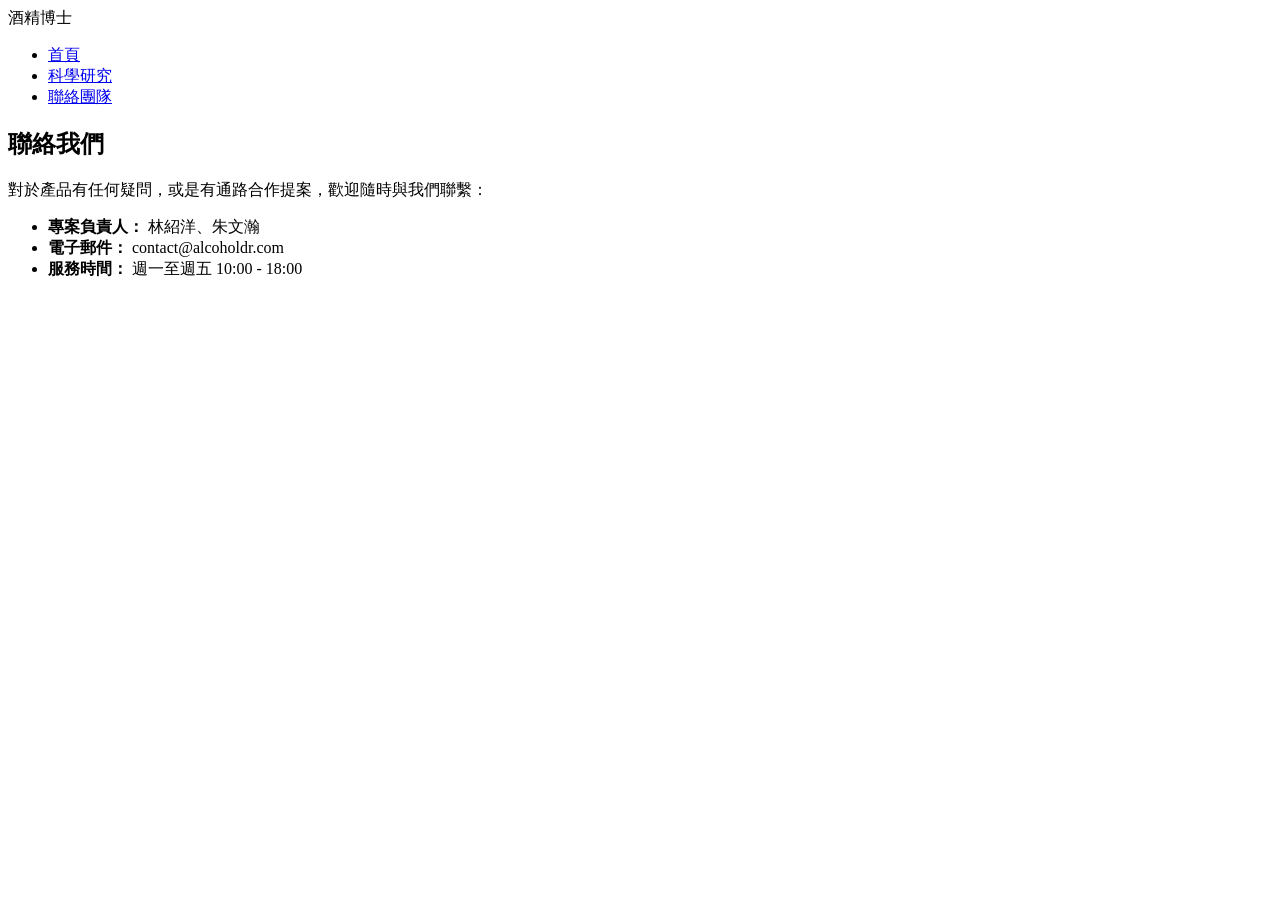
==== contact.html @ 3afcfd2c "Rename contact.html.txt to contact.html" ====
<!DOCTYPE html>
<html lang="zh-TW">
<head>
    <meta charset="UTF-8">
    <meta name="viewport" content="width=device-width, initial-scale=1.0">
    <title>聯絡團隊 | 酒精博士 Alcohol Dr.</title>
    <link rel="stylesheet" href="style.css">
</head>
<body>
    <nav class="navbar">
        <div class="logo">酒精博士</div>
        <ul class="nav-links">
            <li><a href="index.html">首頁</a></li>
            <li><a href="science.html">科學研究</a></li>
            <li><a href="contact.html" class="active">聯絡團隊</a></li>
        </ul>
    </nav>

    <section class="page-content contact-section">
        <h2>聯絡我們</h2>
        <div class="content-box">
            <p>對於產品有任何疑問，或是有通路合作提案，歡迎隨時與我們聯繫：</p>
            <ul class="contact-info">
                <li><strong>專案負責人：</strong> 林紹洋、朱文瀚</li>
                <li><strong>電子郵件：</strong> contact@alcoholdr.com</li>
                <li><strong>服務時間：</strong> 週一至週五 10:00 - 18:00</li>
            </ul>
        </div>
    </section>
</body>
</html>
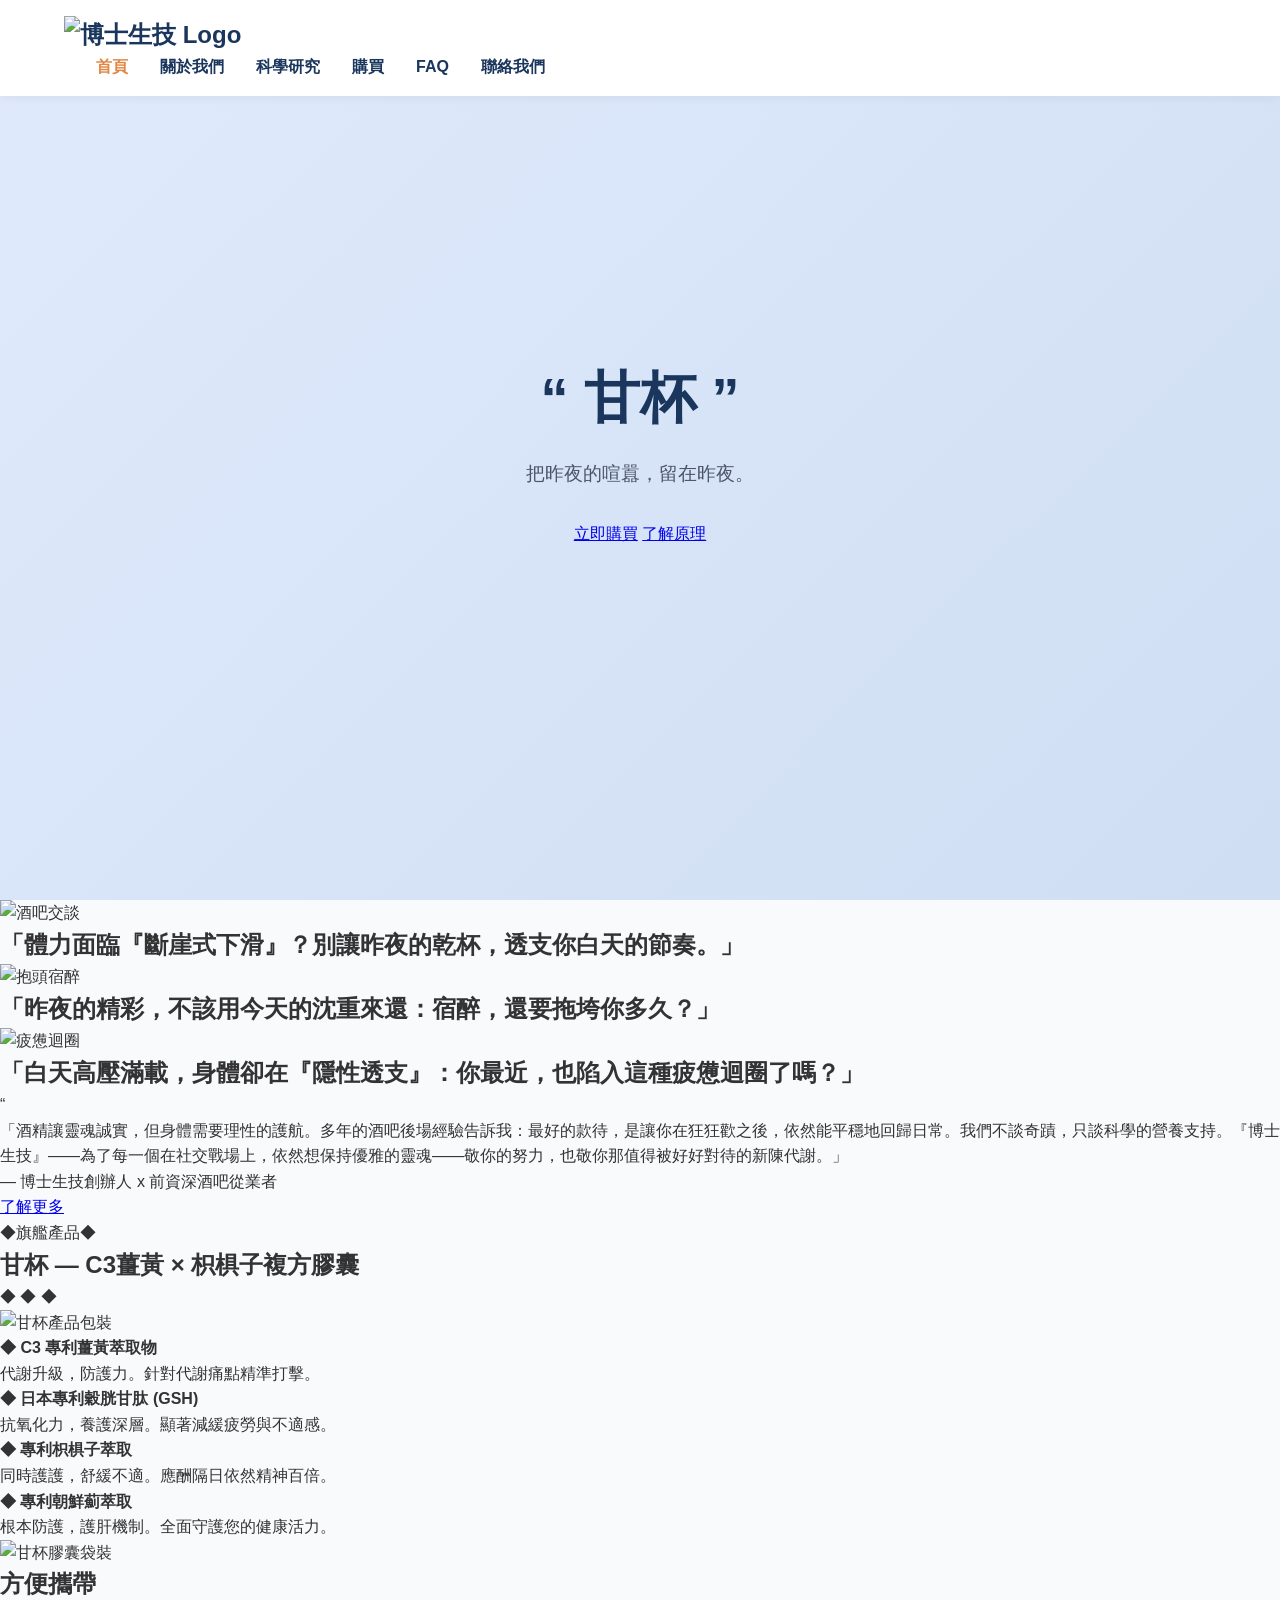
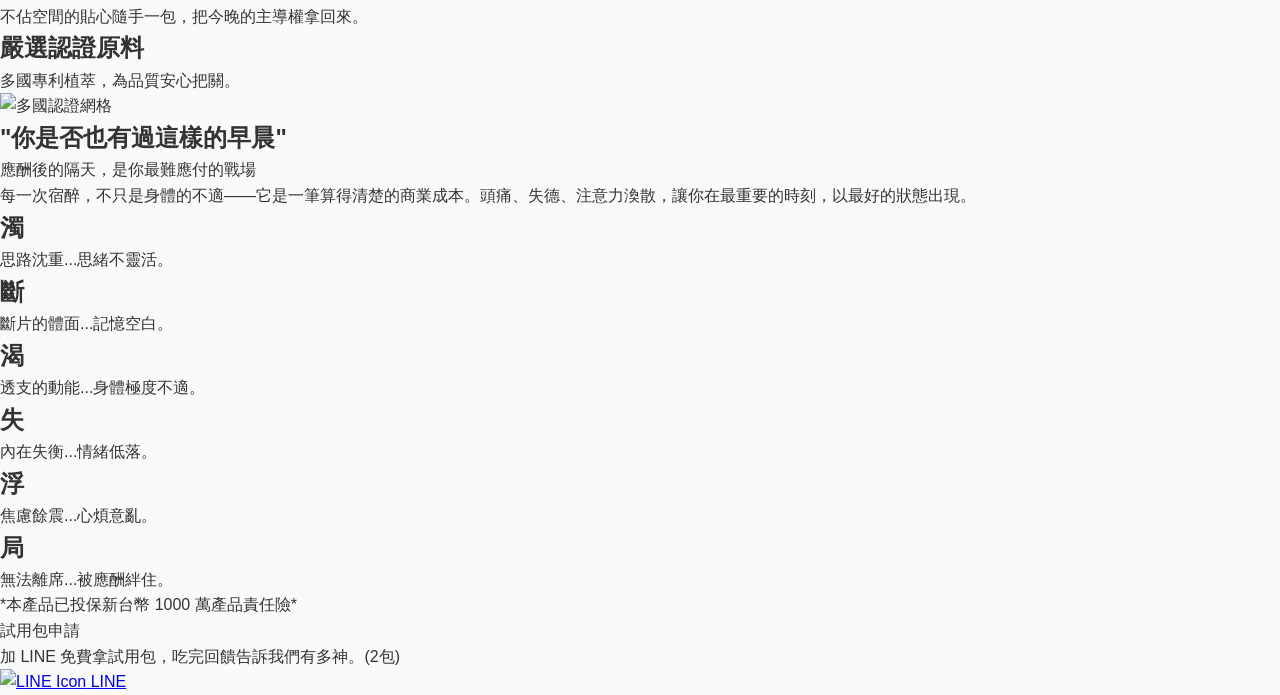
==== commit 650282cd: "Update contact.html" ====
--- a/contact.html
+++ b/contact.html
@@ -3,29 +3,152 @@
 <head>
     <meta charset="UTF-8">
     <meta name="viewport" content="width=device-width, initial-scale=1.0">
-    <title>聯絡團隊 | 酒精博士 Alcohol Dr.</title>
+    <title>首頁 | 博士生技 Alcohol Dr. | 甘杯 - 代謝升級膠囊</title>
     <link rel="stylesheet" href="style.css">
 </head>
 <body>
+
     <nav class="navbar">
-        <div class="logo">酒精博士</div>
-        <ul class="nav-links">
-            <li><a href="index.html">首頁</a></li>
-            <li><a href="science.html">科學研究</a></li>
-            <li><a href="contact.html" class="active">聯絡團隊</a></li>
-        </ul>
+        <div class="nav-container">
+            <div class="logo">
+                <img src="logo.png" alt="博士生技 Logo" class="logo-img">
+            </div>
+            <ul class="nav-links">
+                <li><a href="#home" class="active">首頁</a></li>
+                <li><a href="about.html">關於我們</a></li>
+                <li><a href="science.html">科學研究</a></li>
+                <li><a href="purchase.html">購買</a></li>
+                <li><a href="faq.html">FAQ</a></li>
+                <li><a href="contact.html">聯絡我們</a></li>
+            </ul>
+        </div>
     </nav>
 
-    <section class="page-content contact-section">
-        <h2>聯絡我們</h2>
-        <div class="content-box">
-            <p>對於產品有任何疑問，或是有通路合作提案，歡迎隨時與我們聯繫：</p>
-            <ul class="contact-info">
-                <li><strong>專案負責人：</strong> 林紹洋、朱文瀚</li>
-                <li><strong>電子郵件：</strong> contact@alcoholdr.com</li>
-                <li><strong>服務時間：</strong> 週一至週五 10:00 - 18:00</li>
-            </ul>
+    <header id="home" class="hero">
+        <div class="hero-bg-overlay"></div>
+        <div class="hero-content">
+            <h1 class="hero-quote fade-in">“ 甘杯 ”</h1>
+            <p class="hero-subtitle fade-in delay-1">把昨夜的喧囂，留在昨夜。</p>
+            <div class="hero-buttons fade-in delay-2">
+                <a href="#purchase" class="btn btn-gold">立即購買</a>
+                <a href="#science" class="btn btn-outline">了解原理</a>
+            </div>
+        </div>
+    </header>
+
+    <section class="section-dark pain-points">
+        <div class="container pain-points-wrapper">
+            <div class="pain-point-item fade-in-up">
+                <div class="pain-img-box">
+                    <img src="pain-points-1.jpg" alt="酒吧交談" class="pain-img">
+                </div>
+                <div class="pain-text-box">
+                    <h2>「體力面臨『斷崖式下滑』？別讓昨夜的乾杯，透支你白天的節奏。」</h2>
+                </div>
+            </div>
+            <div class="pain-point-item fade-in-up delay-1">
+                <div class="pain-img-box">
+                    <img src="pain-points-2.jpg" alt="抱頭宿醉" class="pain-img">
+                </div>
+                <div class="pain-text-box">
+                    <h2>「昨夜的精彩，不該用今天的沈重來還：宿醉，還要拖垮你多久？」</h2>
+                </div>
+            </div>
+             <div class="pain-point-item fade-in-up delay-2">
+                <div class="pain-img-box">
+                    <img src="pain-points-3.jpg" alt="疲憊迴圈" class="pain-img">
+                </div>
+                <div class="pain-text-box">
+                    <h2>「白天高壓滿載，身體卻在『隱性透支』：你最近，也陷入這種疲憊迴圈了嗎？」</h2>
+                </div>
+            </div>
         </div>
     </section>
+
+    <section class="section-black quote-section">
+        <div class="container quote-container fade-in">
+            <div class="quote-icon">“</div>
+            <p class="quote-text">
+                「酒精讓靈魂誠實，但身體需要理性的護航。多年的酒吧後場經驗告訴我：最好的款待，是讓你在狂狂歡之後，依然能平穩地回歸日常。我們不談奇蹟，只談科學的營養支持。『博士生技』——為了每一個在社交戰場上，依然想保持優雅的靈魂——敬你的努力，也敬你那值得被好好對待的新陳代謝。」
+            </p>
+            <p class="quote-author">— 博士生技創辦人 x 前資深酒吧從業者</p>
+            <a href="about.html" class="btn btn-white">了解更多</a>
+        </div>
+    </section>
+
+    <section class="section-black product-section">
+        <div class="container product-container">
+            <div class="product-header fade-in">
+                <p class="subtitle-gold">◆旗艦產品◆</p>
+                <h2 class="title-gold">甘杯 — C3薑黃 × 枳椇子複方膠囊</h2>
+                <div class="product-diamonds">◆ ◆ ◆</div>
+            </div>
+            <div class="product-body">
+                <div class="product-img-box fade-in-up">
+                    <img src="product-package.jpg" alt="甘杯產品包裝" class="product-main-img">
+                </div>
+                <div class="product-features-box fade-in-up delay-1">
+                    <ul class="feature-list-gold">
+                        <li><strong>◆ C3 專利薑黃萃取物</strong><p>代謝升級，防護力。針對代謝痛點精準打擊。</p></li>
+                        <li><strong>◆ 日本專利穀胱甘肽 (GSH)</strong><p>抗氧化力，養護深層。顯著減緩疲勞與不適感。</p></li>
+                        <li><strong>◆ 專利枳椇子萃取</strong><p>同時護護，舒緩不適。應酬隔日依然精神百倍。</p></li>
+                        <li><strong>◆ 專利朝鮮薊萃取</strong><p>根本防護，護肝機制。全面守護您的健康活力。</p></li>
+                    </ul>
+                </div>
+            </div>
+        </div>
+    </section>
+
+     <section class="section-black product-bag-section">
+        <div class="container product-bag-container fade-in-up">
+            <div class="product-bag-img-box">
+                <img src="product-pouch.jpg" alt="甘杯膠囊袋裝" class="product-pouch-img">
+            </div>
+            <div class="product-bag-text-box">
+                <h2 class="title-gold">方便攜帶</h2>
+                <p class="text-gold">不佔空間的貼心隨手一包，把今晚的主導權拿回來。</p>
+            </div>
+        </div>
+    </section>
+
+    <section class="section-black certs-section">
+        <div class="container certs-container fade-in">
+            <h2 class="title-gold">嚴選認證原料</h2>
+            <p class="subtitle-gold">多國專利植萃，為品質安心把關。</p>
+            <div class="certs-grid-box">
+                <img src="certification-grid.png" alt="多國認證網格" class="certs-grid-img">
+            </div>
+        </div>
+    </section>
+
+    <section class="section-black pain-grid-section">
+        <div class="container pain-grid-container">
+            <div class="pain-grid-header fade-in">
+                <h2 class="quote-gold">"你是否也有過這樣的早晨"</h2>
+                <p class="title-gold">應酬後的隔天，是你最難應付的戰場</p>
+                <p class="text-gold desc">每一次宿醉，不只是身體的不適——它是一筆算得清楚的商業成本。頭痛、失德、注意力渙散，讓你在最重要的時刻，以最好的狀態出現。</p>
+            </div>
+            <div class="pain-grid fade-in-up delay-1">
+                <div class="pain-grid-card"><h2>濁</h2><p>思路沈重...思緒不靈活。</p></div>
+                <div class="pain-grid-card"><h2>斷</h2><p>斷片的體面...記憶空白。</p></div>
+                <div class="pain-grid-card"><h2>渴</h2><p>透支的動能...身體極度不適。</p></div>
+                <div class="pain-grid-card"><h2>失</h2><p>內在失衡...情緒低落。</p></div>
+                <div class="pain-grid-card"><h2>浮</h2><p>焦慮餘震...心煩意亂。</p></div>
+                <div class="pain-grid-card"><h2>局</h2><p>無法離席...被應酬絆住。</p></div>
+            </div>
+            <div class="pain-grid-footer fade-in-up delay-2">
+                <p class="text-gold insurance-text">*本產品已投保新台幣 1000 萬產品責任險*</p>
+                <div class="apply-box">
+                    <p class="title-gold">試用包申請</p>
+                    <p class="text-gold">加 LINE 免費拿試用包，吃完回饋告訴我們有多神。(2包)</p>
+                    <a href="https://line.me/R/ti/p/@你的LINEID" class="btn btn-line">
+                        <img src="line-icon.png" alt="LINE Icon" class="line-icon">
+                        LINE
+                    </a>
+                </div>
+            </div>
+        </div>
+    </section>
+
 </body>
 </html>
--- a/style.css
+++ b/style.css
@@ -0,0 +1,140 @@
+/* 基礎設定 */
+:root {
+    --primary-color: #1A365D;
+    --accent-color: #E28743;
+    --text-color: #333333;
+    --bg-color: #F8FAFC;
+}
+
+* {
+    margin: 0;
+    padding: 0;
+    box-sizing: border-box;
+    font-family: 'Helvetica Neue', '微軟正黑體', Arial, sans-serif;
+}
+
+body {
+    background-color: var(--bg-color);
+    color: var(--text-color);
+    line-height: 1.6;
+}
+
+/* 導覽列設計 */
+.navbar {
+    display: flex;
+    justify-content: space-between;
+    align-items: center;
+    padding: 1rem 5%;
+    background-color: white;
+    box-shadow: 0 2px 10px rgba(0,0,0,0.05);
+    position: fixed;
+    width: 100%;
+    top: 0;
+    z-index: 1000;
+}
+
+.logo {
+    font-size: 1.5rem;
+    font-weight: 800;
+    color: var(--primary-color);
+}
+
+.nav-links {
+    display: flex;
+    list-style: none;
+}
+
+.nav-links li {
+    margin-left: 2rem;
+}
+
+.nav-links a {
+    text-decoration: none;
+    color: var(--primary-color);
+    font-weight: 600;
+    transition: color 0.3s ease;
+}
+
+.nav-links a:hover, .nav-links a.active {
+    color: var(--accent-color);
+}
+
+/* 首頁橫幅 (index.html 專用) */
+.hero {
+    height: 100vh;
+    display: flex;
+    align-items: center;
+    justify-content: center;
+    text-align: center;
+    background: linear-gradient(135deg, #e0eafc 0%, #cfdef3 100%);
+    padding: 0 20px;
+}
+
+.hero h1 {
+    font-size: 3.5rem;
+    color: var(--primary-color);
+    margin-bottom: 1rem;
+}
+
+.hero p {
+    font-size: 1.2rem;
+    margin-bottom: 2rem;
+    color: #4a5568;
+}
+
+.cta-button {
+    display: inline-block;
+    padding: 12px 35px;
+    background-color: var(--accent-color);
+    color: white;
+    text-decoration: none;
+    border-radius: 30px;
+    font-size: 1.1rem;
+    font-weight: bold;
+    transition: 0.3s ease;
+}
+
+.cta-button:hover {
+    background-color: #c06c30;
+    transform: translateY(-2px);
+}
+
+/* 內頁內容區塊 (多頁面共用) */
+.page-content {
+    padding: 120px 5% 5rem 5%; /* 頂部留白以防被導覽列遮擋 */
+    max-width: 1000px;
+    margin: 0 auto;
+}
+
+.page-content h2 {
+    font-size: 2.5rem;
+    color: var(--primary-color);
+    margin-bottom: 2rem;
+    text-align: center;
+    border-bottom: 2px solid var(--accent-color);
+    padding-bottom: 10px;
+    display: inline-block;
+}
+
+.content-box {
+    background: white;
+    padding: 2.5rem;
+    border-radius: 10px;
+    box-shadow: 0 5px 15px rgba(0,0,0,0.05);
+    margin-bottom: 2rem;
+}
+
+.content-box h3 {
+    color: var(--primary-color);
+    margin-bottom: 1rem;
+}
+
+.contact-info {
+    list-style: none;
+    margin-top: 1rem;
+}
+
+.contact-info li {
+    margin-bottom: 0.8rem;
+    font-size: 1.1rem;
+}
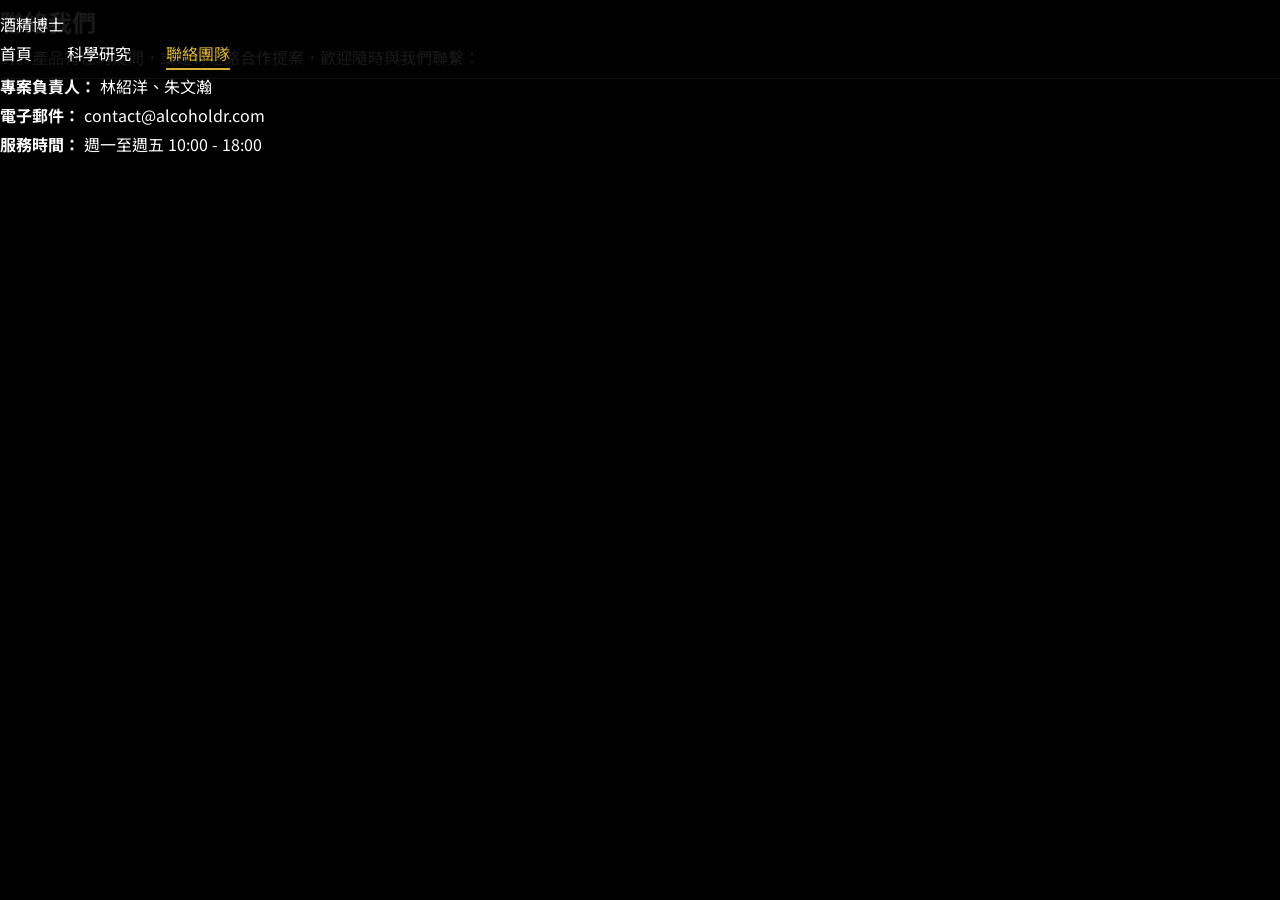
==== commit 4679f8fd: "Update contact.html" ====
--- a/contact.html
+++ b/contact.html
@@ -3,152 +3,29 @@
 <head>
     <meta charset="UTF-8">
     <meta name="viewport" content="width=device-width, initial-scale=1.0">
-    <title>首頁 | 博士生技 Alcohol Dr. | 甘杯 - 代謝升級膠囊</title>
+    <title>聯絡團隊 | 酒精博士 Alcohol Dr.</title>
     <link rel="stylesheet" href="style.css">
 </head>
 <body>
+    <nav class="navbar">
+        <div class="logo">酒精博士</div>
+        <ul class="nav-links">
+            <li><a href="index.html">首頁</a></li>
+            <li><a href="science.html">科學研究</a></li>
+            <li><a href="contact.html" class="active">聯絡團隊</a></li>
+        </ul>
+    </nav>
 
-    <nav class="navbar">
-        <div class="nav-container">
-            <div class="logo">
-                <img src="logo.png" alt="博士生技 Logo" class="logo-img">
-            </div>
-            <ul class="nav-links">
-                <li><a href="#home" class="active">首頁</a></li>
-                <li><a href="about.html">關於我們</a></li>
-                <li><a href="science.html">科學研究</a></li>
-                <li><a href="purchase.html">購買</a></li>
-                <li><a href="faq.html">FAQ</a></li>
-                <li><a href="contact.html">聯絡我們</a></li>
+    <section class="page-content contact-section">
+        <h2>聯絡我們</h2>
+        <div class="content-box">
+            <p>對於產品有任何疑問，或是有通路合作提案，歡迎隨時與我們聯繫：</p>
+            <ul class="contact-info">
+                <li><strong>專案負責人：</strong> 林紹洋、朱文瀚</li>
+                <li><strong>電子郵件：</strong> contact@alcoholdr.com</li>
+                <li><strong>服務時間：</strong> 週一至週五 10:00 - 18:00</li>
             </ul>
         </div>
-    </nav>
-
-    <header id="home" class="hero">
-        <div class="hero-bg-overlay"></div>
-        <div class="hero-content">
-            <h1 class="hero-quote fade-in">“ 甘杯 ”</h1>
-            <p class="hero-subtitle fade-in delay-1">把昨夜的喧囂，留在昨夜。</p>
-            <div class="hero-buttons fade-in delay-2">
-                <a href="#purchase" class="btn btn-gold">立即購買</a>
-                <a href="#science" class="btn btn-outline">了解原理</a>
-            </div>
-        </div>
-    </header>
-
-    <section class="section-dark pain-points">
-        <div class="container pain-points-wrapper">
-            <div class="pain-point-item fade-in-up">
-                <div class="pain-img-box">
-                    <img src="pain-points-1.jpg" alt="酒吧交談" class="pain-img">
-                </div>
-                <div class="pain-text-box">
-                    <h2>「體力面臨『斷崖式下滑』？別讓昨夜的乾杯，透支你白天的節奏。」</h2>
-                </div>
-            </div>
-            <div class="pain-point-item fade-in-up delay-1">
-                <div class="pain-img-box">
-                    <img src="pain-points-2.jpg" alt="抱頭宿醉" class="pain-img">
-                </div>
-                <div class="pain-text-box">
-                    <h2>「昨夜的精彩，不該用今天的沈重來還：宿醉，還要拖垮你多久？」</h2>
-                </div>
-            </div>
-             <div class="pain-point-item fade-in-up delay-2">
-                <div class="pain-img-box">
-                    <img src="pain-points-3.jpg" alt="疲憊迴圈" class="pain-img">
-                </div>
-                <div class="pain-text-box">
-                    <h2>「白天高壓滿載，身體卻在『隱性透支』：你最近，也陷入這種疲憊迴圈了嗎？」</h2>
-                </div>
-            </div>
-        </div>
     </section>
-
-    <section class="section-black quote-section">
-        <div class="container quote-container fade-in">
-            <div class="quote-icon">“</div>
-            <p class="quote-text">
-                「酒精讓靈魂誠實，但身體需要理性的護航。多年的酒吧後場經驗告訴我：最好的款待，是讓你在狂狂歡之後，依然能平穩地回歸日常。我們不談奇蹟，只談科學的營養支持。『博士生技』——為了每一個在社交戰場上，依然想保持優雅的靈魂——敬你的努力，也敬你那值得被好好對待的新陳代謝。」
-            </p>
-            <p class="quote-author">— 博士生技創辦人 x 前資深酒吧從業者</p>
-            <a href="about.html" class="btn btn-white">了解更多</a>
-        </div>
-    </section>
-
-    <section class="section-black product-section">
-        <div class="container product-container">
-            <div class="product-header fade-in">
-                <p class="subtitle-gold">◆旗艦產品◆</p>
-                <h2 class="title-gold">甘杯 — C3薑黃 × 枳椇子複方膠囊</h2>
-                <div class="product-diamonds">◆ ◆ ◆</div>
-            </div>
-            <div class="product-body">
-                <div class="product-img-box fade-in-up">
-                    <img src="product-package.jpg" alt="甘杯產品包裝" class="product-main-img">
-                </div>
-                <div class="product-features-box fade-in-up delay-1">
-                    <ul class="feature-list-gold">
-                        <li><strong>◆ C3 專利薑黃萃取物</strong><p>代謝升級，防護力。針對代謝痛點精準打擊。</p></li>
-                        <li><strong>◆ 日本專利穀胱甘肽 (GSH)</strong><p>抗氧化力，養護深層。顯著減緩疲勞與不適感。</p></li>
-                        <li><strong>◆ 專利枳椇子萃取</strong><p>同時護護，舒緩不適。應酬隔日依然精神百倍。</p></li>
-                        <li><strong>◆ 專利朝鮮薊萃取</strong><p>根本防護，護肝機制。全面守護您的健康活力。</p></li>
-                    </ul>
-                </div>
-            </div>
-        </div>
-    </section>
-
-     <section class="section-black product-bag-section">
-        <div class="container product-bag-container fade-in-up">
-            <div class="product-bag-img-box">
-                <img src="product-pouch.jpg" alt="甘杯膠囊袋裝" class="product-pouch-img">
-            </div>
-            <div class="product-bag-text-box">
-                <h2 class="title-gold">方便攜帶</h2>
-                <p class="text-gold">不佔空間的貼心隨手一包，把今晚的主導權拿回來。</p>
-            </div>
-        </div>
-    </section>
-
-    <section class="section-black certs-section">
-        <div class="container certs-container fade-in">
-            <h2 class="title-gold">嚴選認證原料</h2>
-            <p class="subtitle-gold">多國專利植萃，為品質安心把關。</p>
-            <div class="certs-grid-box">
-                <img src="certification-grid.png" alt="多國認證網格" class="certs-grid-img">
-            </div>
-        </div>
-    </section>
-
-    <section class="section-black pain-grid-section">
-        <div class="container pain-grid-container">
-            <div class="pain-grid-header fade-in">
-                <h2 class="quote-gold">"你是否也有過這樣的早晨"</h2>
-                <p class="title-gold">應酬後的隔天，是你最難應付的戰場</p>
-                <p class="text-gold desc">每一次宿醉，不只是身體的不適——它是一筆算得清楚的商業成本。頭痛、失德、注意力渙散，讓你在最重要的時刻，以最好的狀態出現。</p>
-            </div>
-            <div class="pain-grid fade-in-up delay-1">
-                <div class="pain-grid-card"><h2>濁</h2><p>思路沈重...思緒不靈活。</p></div>
-                <div class="pain-grid-card"><h2>斷</h2><p>斷片的體面...記憶空白。</p></div>
-                <div class="pain-grid-card"><h2>渴</h2><p>透支的動能...身體極度不適。</p></div>
-                <div class="pain-grid-card"><h2>失</h2><p>內在失衡...情緒低落。</p></div>
-                <div class="pain-grid-card"><h2>浮</h2><p>焦慮餘震...心煩意亂。</p></div>
-                <div class="pain-grid-card"><h2>局</h2><p>無法離席...被應酬絆住。</p></div>
-            </div>
-            <div class="pain-grid-footer fade-in-up delay-2">
-                <p class="text-gold insurance-text">*本產品已投保新台幣 1000 萬產品責任險*</p>
-                <div class="apply-box">
-                    <p class="title-gold">試用包申請</p>
-                    <p class="text-gold">加 LINE 免費拿試用包，吃完回饋告訴我們有多神。(2包)</p>
-                    <a href="https://line.me/R/ti/p/@你的LINEID" class="btn btn-line">
-                        <img src="line-icon.png" alt="LINE Icon" class="line-icon">
-                        LINE
-                    </a>
-                </div>
-            </div>
-        </div>
-    </section>
-
 </body>
 </html>
--- a/style.css
+++ b/style.css
@@ -1,140 +1,478 @@
-/* 基礎設定 */
+@import url('https://fonts.googleapis.com/css2?family=Noto+Sans+TC:wght@300;400;700;900&display=swap');
+
+/* 0. 基礎系統設定 */
 :root {
-    --primary-color: #1A365D;
-    --accent-color: #E28743;
-    --text-color: #333333;
-    --bg-color: #F8FAFC;
+    --black: #000000;
+    --dark: #111111;
+    --gold: #D4AF37; /* 高級琥珀金 */
+    --gold-dim: #D4AF37; /* 調整後的金色 */
+    --white: #ffffff;
+    --line-green: #06C755;
+    --text-shadow-gold: 2px 2px 10px rgba(212, 175, 55, 0.4);
+    --box-shadow-high: 0 10px 40px rgba(0,0,0,0.5);
+    --ease-out: cubic-bezier(0.165, 0.84, 0.44, 1);
 }
 
 * {
     margin: 0;
     padding: 0;
     box-sizing: border-box;
-    font-family: 'Helvetica Neue', '微軟正黑體', Arial, sans-serif;
+    font-family: 'Noto Sans TC', 'Microsoft JhengHei', sans-serif;
 }
 
 body {
-    background-color: var(--bg-color);
-    color: var(--text-color);
-    line-height: 1.6;
-}
-
-/* 導覽列設計 */
+    background-color: var(--black);
+    color: var(--white);
+    line-height: 1.8;
+    overflow-x: hidden;
+}
+
+.container {
+    max-width: 1200px;
+    margin: 0 auto;
+    padding: 0 5%;
+}
+
+/* 區塊樣式 */
+.section-black {
+    padding: 100px 0;
+    background-color: var(--black);
+    text-align: center;
+}
+
+.section-dark {
+    padding: 100px 0;
+    background-color: var(--dark);
+    text-align: center;
+}
+
+/* 金色標題樣式系列 */
+.title-gold {
+    color: var(--gold);
+    font-size: 2.8rem;
+    font-weight: 900;
+    text-shadow: var(--text-shadow-gold);
+    margin-bottom: 20px;
+}
+
+.subtitle-gold {
+    color: var(--gold-dim);
+    font-size: 1.2rem;
+    font-weight: 300;
+    margin-bottom: 10px;
+    letter-spacing: 2px;
+}
+
+.text-gold {
+    color: var(--gold-dim);
+    font-size: 1.1rem;
+    font-weight: 400;
+    margin-bottom: 15px;
+}
+
+.quote-gold {
+    color: var(--gold);
+    font-size: 2.2rem;
+    font-weight: 700;
+    font-style: italic;
+    text-shadow: var(--text-shadow-gold);
+    margin-bottom: 25px;
+}
+
+/* 按鈕系統 */
+.btn {
+    display: inline-block;
+    padding: 15px 40px;
+    border-radius: 50px;
+    text-decoration: none;
+    font-weight: 700;
+    font-size: 1.1rem;
+    transition: 0.3s var(--ease-out);
+    cursor: pointer;
+    box-shadow: var(--box-shadow-high);
+}
+
+.btn-gold {
+    background-color: var(--gold);
+    color: #fff;
+    border: 2px solid var(--gold);
+}
+.btn-gold:hover {
+    transform: translateY(-5px);
+    box-shadow: 0 15px 30px rgba(212, 175, 55, 0.5);
+    background-color: #C09B30;
+}
+
+.btn-outline {
+    background-color: transparent;
+    color: var(--white);
+    border: 2px solid var(--white);
+}
+.btn-outline:hover {
+    background-color: rgba(255,255,255,0.1);
+    transform: translateY(-5px);
+}
+
+.btn-white {
+    background-color: var(--white);
+    color: var(--black);
+    border: 2px solid var(--white);
+}
+.btn-white:hover {
+    background-color: rgba(255,255,255,0.8);
+    transform: translateY(-5px);
+}
+
+.btn-line {
+    background-color: var(--line-green);
+    color: white;
+    border: none;
+    display: inline-flex;
+    align-items: center;
+    gap: 10px;
+}
+.btn-line:hover {
+    background-color: #05ae4a;
+    transform: scale(1.05);
+}
+.line-icon {
+    height: 24px;
+}
+
+/* 1. 導覽列 */
 .navbar {
+    position: fixed;
+    top: 0;
+    width: 100%;
+    background-color: rgba(0, 0, 0, 0.9);
+    padding: 10px 0;
+    z-index: 2000;
+    border-bottom: 1px solid rgba(212, 175, 55, 0.1);
+}
+
+.nav-container {
+    max-width: 1400px;
+    margin: 0 auto;
+    padding: 0 5%;
     display: flex;
     justify-content: space-between;
     align-items: center;
-    padding: 1rem 5%;
-    background-color: white;
-    box-shadow: 0 2px 10px rgba(0,0,0,0.05);
-    position: fixed;
-    width: 100%;
-    top: 0;
-    z-index: 1000;
-}
-
-.logo {
-    font-size: 1.5rem;
-    font-weight: 800;
-    color: var(--primary-color);
+}
+
+.logo-img {
+    height: 50px; /* 推測 logo 高度 */
 }
 
 .nav-links {
     display: flex;
     list-style: none;
-}
-
-.nav-links li {
-    margin-left: 2rem;
+    gap: 35px;
 }
 
 .nav-links a {
     text-decoration: none;
-    color: var(--primary-color);
-    font-weight: 600;
-    transition: color 0.3s ease;
+    color: var(--white);
+    font-weight: 400;
+    font-size: 1rem;
+    transition: 0.3s;
+    position: relative;
+    padding-bottom: 5px;
 }
 
 .nav-links a:hover, .nav-links a.active {
-    color: var(--accent-color);
-}
-
-/* 首頁橫幅 (index.html 專用) */
+    color: var(--gold);
+}
+.nav-links a::after {
+    content: '';
+    position: absolute;
+    width: 0;
+    height: 2px;
+    bottom: 0;
+    left: 0;
+    background-color: var(--gold);
+    transition: width 0.3s ease;
+}
+.nav-links a:hover::after, .nav-links a.active::after {
+    width: 100%;
+}
+
+/* 2. Hero 沉浸式大圖 */
 .hero {
     height: 100vh;
-    display: flex;
-    align-items: center;
+    position: relative;
+    background: url('hero-bg.jpg') center/cover no-repeat;
+    display: flex;
+    align-items: center;
+    justify-content: flex-end; /* 文字對齊右側 */
+    padding-right: 15%;
+}
+
+.hero-bg-overlay {
+    position: absolute;
+    top: 0; left: 0;
+    width: 100%; height: 100%;
+    background: linear-gradient(135deg, rgba(0,0,0,0.4) 0%, rgba(0,0,0,0.8) 100%);
+}
+
+.hero-content {
+    position: relative;
+    z-index: 1;
+    text-align: right;
+    max-width: 600px;
+}
+
+.hero-quote {
+    color: var(--gold);
+    font-size: 6rem;
+    font-weight: 900;
+    font-style: italic;
+    text-shadow: var(--text-shadow-gold);
+    margin-bottom: 15px;
+}
+
+.hero-subtitle {
+    color: var(--gold-dim);
+    font-size: 2.2rem;
+    font-weight: 300;
+    margin-bottom: 40px;
+}
+
+.hero-buttons {
+    display: flex;
+    gap: 20px;
+    justify-content: flex-end;
+}
+
+/* 3. 痛點情境 */
+.pain-points-wrapper {
+    display: flex;
+    flex-direction: column;
+    gap: 80px;
+}
+
+.pain-point-item {
+    display: flex;
+    align-items: center;
+    gap: 5%;
+}
+.pain-point-item:nth-child(even) {
+    flex-direction: row-reverse;
+}
+
+.pain-img-box {
+    flex: 1;
+}
+.pain-img {
+    width: 100%;
+    height: auto;
+    max-width: 500px;
+    object-fit: cover;
+    border: 5px solid rgba(212, 175, 55, 0.1);
+    box-shadow: var(--box-shadow-high);
+}
+
+.pain-text-box {
+    flex: 1;
+    text-align: left;
+}
+.pain-text-box h2 {
+    color: var(--gold);
+    font-size: 2.2rem;
+    font-weight: 700;
+    font-style: italic;
+    text-shadow: var(--text-shadow-gold);
+}
+
+/* 4. 創辦人引言 */
+.quote-container {
+    max-width: 900px;
+    position: relative;
+}
+
+.quote-icon {
+    color: var(--gold);
+    font-size: 10rem;
+    font-weight: 900;
+    opacity: 0.1;
+    position: absolute;
+    top: -50px; left: -30px;
+}
+
+.quote-text {
+    color: var(--gold-dim);
+    font-size: 1.5rem;
+    line-height: 2.2;
+    font-style: italic;
+    margin-bottom: 40px;
+    text-shadow: var(--text-shadow-gold);
+}
+
+.quote-author {
+    color: var(--gold-dim);
+    font-size: 1.1rem;
+    margin-bottom: 40px;
+}
+
+/* 5. 核心產品特色 */
+.product-container {
+    text-align: center;
+}
+
+.product-diamonds {
+    color: var(--gold-dim);
+    font-size: 1.5rem;
+    margin-bottom: 50px;
+}
+
+.product-body {
+    display: flex;
+    align-items: center;
+    gap: 5%;
     justify-content: center;
-    text-align: center;
-    background: linear-gradient(135deg, #e0eafc 0%, #cfdef3 100%);
-    padding: 0 20px;
-}
-
-.hero h1 {
-    font-size: 3.5rem;
-    color: var(--primary-color);
-    margin-bottom: 1rem;
-}
-
-.hero p {
-    font-size: 1.2rem;
-    margin-bottom: 2rem;
-    color: #4a5568;
-}
-
-.cta-button {
+}
+
+.product-img-box {
+    flex: 1;
+    max-width: 450px;
+}
+.product-main-img {
+    width: 100%;
+    height: auto;
+    object-fit: contain;
+}
+
+.product-features-box {
+    flex: 1;
+    max-width: 550px;
+    text-align: left;
+}
+
+.feature-list-gold {
+    list-style: none;
+    color: var(--gold-dim);
+}
+.feature-list-gold li {
+    font-size: 1.1rem;
+    margin-bottom: 25px;
+}
+.feature-list-gold strong {
+    color: var(--gold);
+    font-size: 1.3rem;
+    font-weight: 700;
+    text-shadow: var(--text-shadow-gold);
+}
+.feature-list-gold p {
+    margin-top: 5px;
+    font-weight: 300;
+}
+
+/* 6. 膠囊袋裝特色 */
+.product-bag-container {
+    display: flex;
+    align-items: center;
+    justify-content: center;
+    gap: 50px;
+}
+
+.product-pouch-img {
+    height: auto;
+    max-width: 300px;
+}
+
+/* 7. 認證原料網格 */
+.certs-container {
+    max-width: 1000px;
+}
+
+.certs-grid-box {
+    margin-top: 60px;
+}
+.certs-grid-img {
+    width: 100%;
+    height: auto;
+    object-fit: contain;
+}
+
+/* 8. 詳細痛點 6 宮格 */
+.pain-grid-header {
+    margin-bottom: 80px;
+}
+.desc {
+    max-width: 800px;
+    margin: 0 auto;
+    font-weight: 300;
+}
+
+.pain-grid {
+    display: grid;
+    grid-template-columns: repeat(2, 1fr);
+    gap: 30px;
+    margin-bottom: 80px;
+}
+
+.pain-grid-card {
+    background-color: transparent;
+    border: 2px solid rgba(212, 175, 55, 0.1);
+    padding: 30px;
+    text-align: left;
+    border-radius: 10px;
+    transition: 0.3s;
+}
+.pain-grid-card:hover {
+    transform: scale(1.03);
+    border-color: rgba(212, 175, 55, 0.4);
+    box-shadow: 0 10px 30px rgba(212, 175, 55, 0.2);
+}
+
+.pain-grid-card h2 {
+    color: var(--gold);
+    font-size: 3rem;
+    font-weight: 900;
+    text-shadow: var(--text-shadow-gold);
+    margin-bottom: 10px;
+}
+
+.pain-grid-card p {
+    color: var(--gold-dim);
+    font-size: 1rem;
+}
+
+.insurance-text {
+    font-size: 0.9rem;
+    opacity: 0.7;
+    margin-bottom: 40px;
+}
+
+.apply-box {
+    margin-top: 50px;
+    border: 3px solid rgba(255,255,255,0.1);
+    padding: 30px;
     display: inline-block;
-    padding: 12px 35px;
-    background-color: var(--accent-color);
-    color: white;
-    text-decoration: none;
-    border-radius: 30px;
-    font-size: 1.1rem;
-    font-weight: bold;
-    transition: 0.3s ease;
-}
-
-.cta-button:hover {
-    background-color: #c06c30;
-    transform: translateY(-2px);
-}
-
-/* 內頁內容區塊 (多頁面共用) */
-.page-content {
-    padding: 120px 5% 5rem 5%; /* 頂部留白以防被導覽列遮擋 */
-    max-width: 1000px;
-    margin: 0 auto;
-}
-
-.page-content h2 {
-    font-size: 2.5rem;
-    color: var(--primary-color);
-    margin-bottom: 2rem;
-    text-align: center;
-    border-bottom: 2px solid var(--accent-color);
-    padding-bottom: 10px;
-    display: inline-block;
-}
-
-.content-box {
-    background: white;
-    padding: 2.5rem;
-    border-radius: 10px;
-    box-shadow: 0 5px 15px rgba(0,0,0,0.05);
-    margin-bottom: 2rem;
-}
-
-.content-box h3 {
-    color: var(--primary-color);
-    margin-bottom: 1rem;
-}
-
-.contact-info {
-    list-style: none;
-    margin-top: 1rem;
-}
-
-.contact-info li {
-    margin-bottom: 0.8rem;
-    font-size: 1.1rem;
-}
+    border-radius: 20px;
+}
+
+/* 動畫加成系列 */
+.fade-in {
+    opacity: 0;
+    animation: fadeIn 1s ease forwards;
+}
+
+.fade-in-up {
+    opacity: 0;
+    transform: translateY(30px);
+    animation: fadeInUp 1s ease forwards;
+}
+
+.delay-1 { animation-delay: 0.3s; }
+.delay-2 { animation-delay: 0.6s; }
+
+@keyframes fadeIn {
+    to { opacity: 1; }
+}
+
+@keyframes fadeInUp {
+    to {
+        opacity: 1;
+        transform: translateY(0);
+    }
+}
